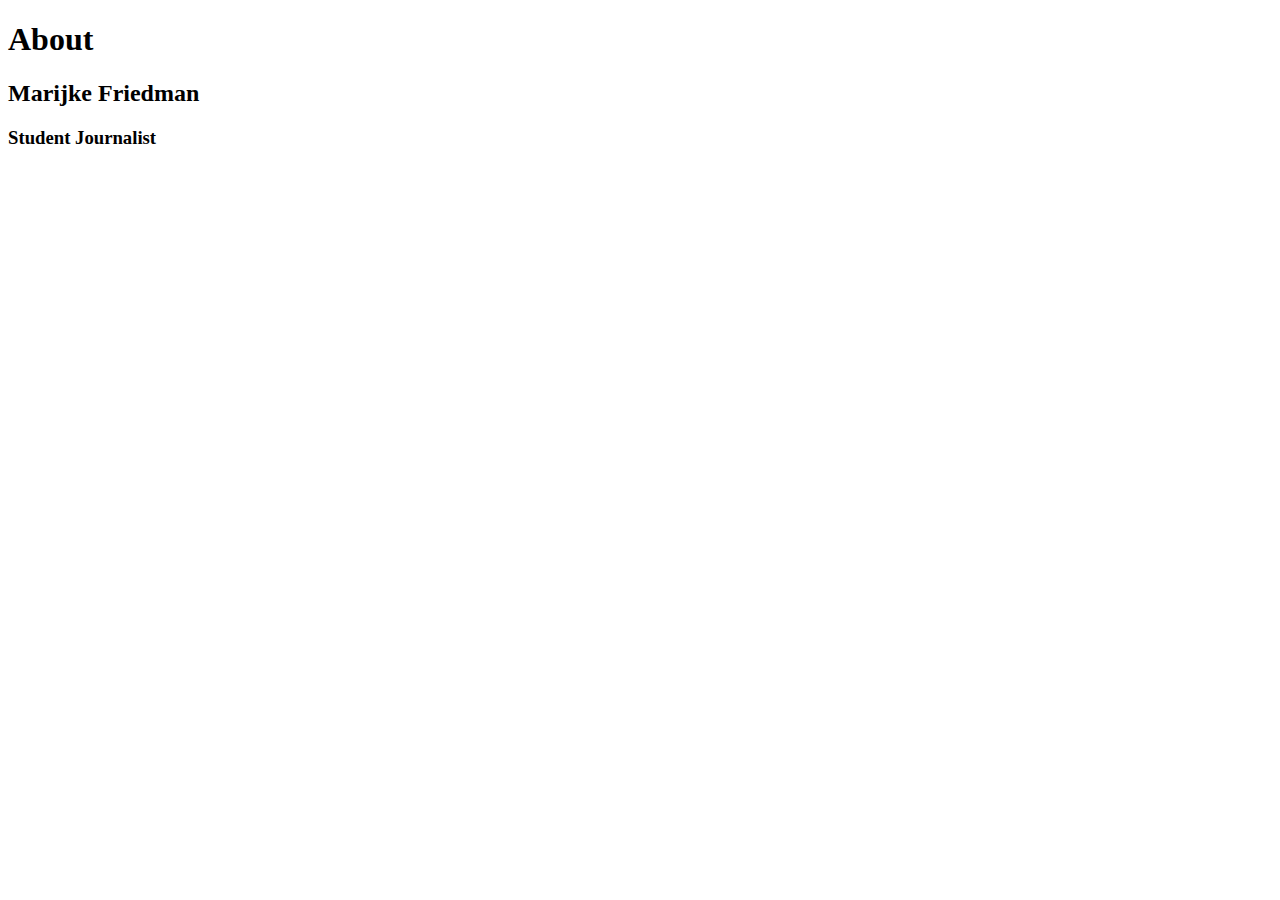
==== midterm-prep-p2/index.html @ 882378cd "created second midterm prep" ====
<!DOCTYPE html>

<html lang="en">
    
<head>
<meta charset="utf-8">
<meta name="viewport" content="width=device-width, initial-scale=1, shrink-to-fit=no">

<title>Marijke Friedman Midterm Prep</title>
</head>
    
<body>
    <div id="info">
        <h1>About</h1>
        <h2>Marijke Friedman</h2>
        <h3>Student Journalist</h3>
        <img src=""
    </div>

</body>
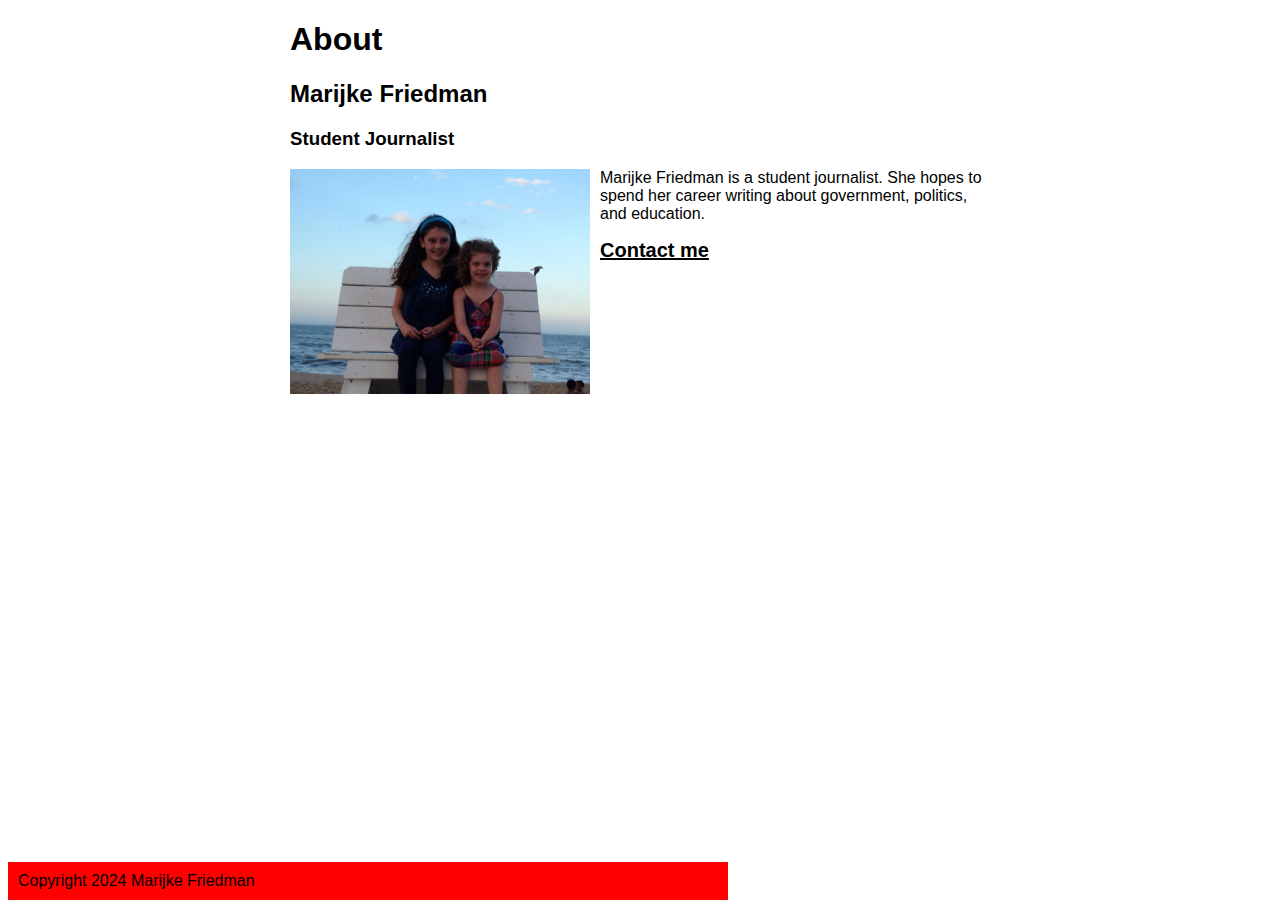
==== commit e9a176a5: "midterm prep 2 cont" ====
--- a/midterm-prep-p2/index.html
+++ b/midterm-prep-p2/index.html
@@ -1,20 +1,34 @@
-<!DOCTYPE html>
+<!doctype html>
 
 <html lang="en">
-    
-<head>
-<meta charset="utf-8">
-<meta name="viewport" content="width=device-width, initial-scale=1, shrink-to-fit=no">
+    <head>
+        <meta charset="utf-8" />
+        <meta
+            name="viewport"
+            content="width=device-width, initial-scale=1, shrink-to-fit=no" />
 
-<title>Marijke Friedman Midterm Prep</title>
-</head>
-    
-<body>
-    <div id="info">
-        <h1>About</h1>
-        <h2>Marijke Friedman</h2>
-        <h3>Student Journalist</h3>
-        <img src=""
-    </div>
+        <title>Marijke Friedman Midterm Prep</title>
+        <link href="style.css" rel="stylesheet" />
+    </head>
 
-</body>+    <body>
+        <div id="info">
+            <h1>About</h1>
+            <h2>Marijke Friedman</h2>
+            <h3>Student Journalist</h3>
+            <img
+                id="headshot"
+                src="1004595_10201296563606774_488795614_n.jpeg"
+                alt="Marijke Friedman Headshot" />
+            <p>
+                Marijke Friedman is a student journalist. She hopes to spend her
+                career writing about government, politics, and education.
+            </p>
+
+            <div id="contact">
+                <a href="mailto:mefriedman03@gmail.com">Contact me</a>
+            </div>
+        </div>
+        <div id="footer">Copyright 2024 Marijke Friedman</div>
+    </body>
+</html>
--- a/midterm-prep-p2/style.css
+++ b/midterm-prep-p2/style.css
@@ -0,0 +1,42 @@
+@media {
+    #headshot {
+        width: 300px;
+        float: none;
+        margin: 0px 10px 0px 0px;
+    }
+    body {
+        font-family: Arial, sans-serif;
+    }
+    #contact a {
+        font-weight: bold;
+        font-size: 20px;
+        color: black;
+    }
+    #contact a:hover {
+        font-weight: bold;
+        font-size: 20px;
+        color: red;
+    }
+    #info {
+        width: 100%;
+        margin: auto;
+    }
+    #footer {
+        position: fixed;
+        bottom: 0px;
+        background: red;
+        width: 100%;
+        padding: 10px 10px 10px 10px;
+    }
+}
+@media (min-width: 576px) {
+    #info {
+        width: 700px;
+    }
+    #headshot {
+        float: left;
+    }
+    #footer {
+        width: 700px;
+    }
+}
